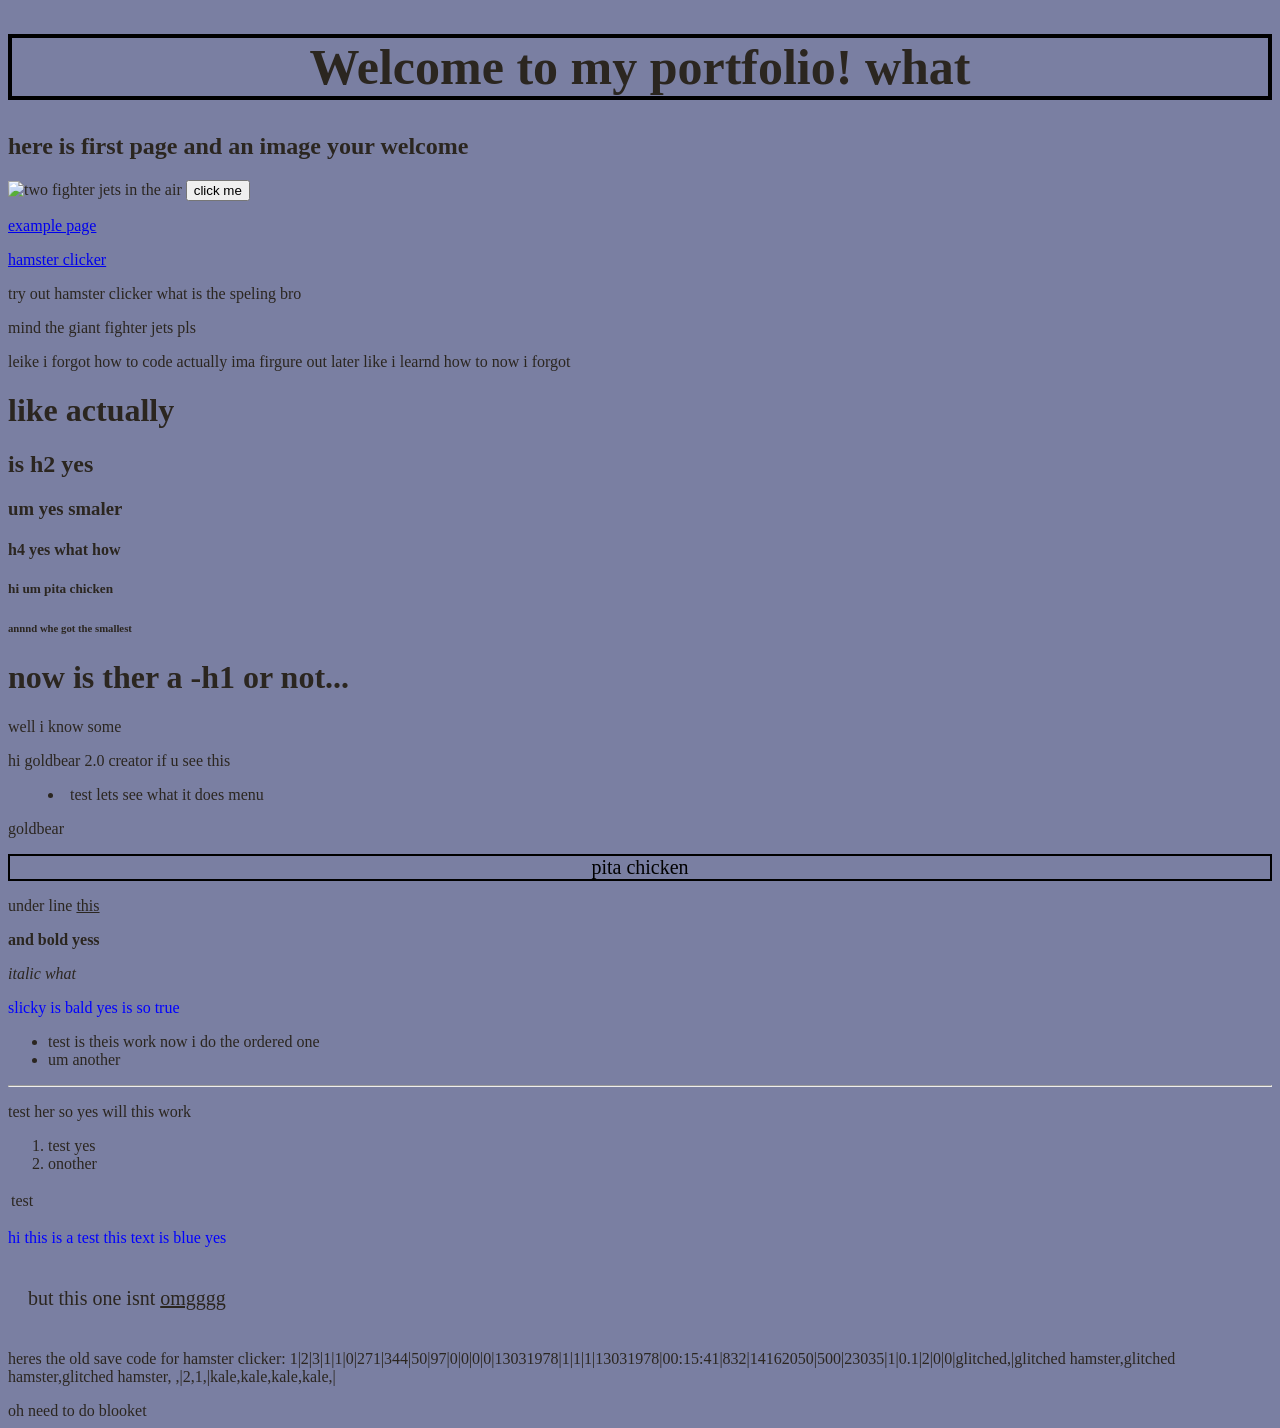
==== index.html @ 4bc3332e "button" ====
<!DOCTYPE html>
<html>
<head>
    <link rel="stylesheet" href="style.css">
    <title>GOLDBEAR is the BEST</title>
</head>
<body>
    <h1 id="title">Welcome to my portfolio! what</h1>
    <h2>here is first page and an image your welcome</h2>
    <img src="https://www.aerospaceutah.org/wp-content/uploads/Two_F-22A_Raptor_in_column_flight_-_Noise_reduced-scaled.jpg" alt="two fighter jets in the air" width="500" height="300">
    
    <button id="colorbutton" onclick="changecolor()"> click me </button>
    
    <p><a href="example.html">example page</a></p>
    <p><a href="https://scratch.mit.edu/projects/1316308628/">hamster clicker</a></p>
    <p>try out hamster clicker what is the speling bro</p>
    <p>mind the giant fighter jets pls</p>
    <p>leike i forgot how to code actually ima firgure out later like i learnd how to now i forgot</p>
    
    <h1>like actually</h1>
    <h2>is h2 yes</h2>
    <h3>um yes smaler</h3>
    <h4>h4 yes what how</h4>
    <h5>hi um pita chicken</h5>
    <h6>annnd whe got the smallest</h6>
    <h1>now is ther a -h1 or not...</h1>
    
    <p>well i know some</p>
    <p>hi goldbear 2.0 creator if u see this</p>
    
    <menu>
        <li>test lets see what it does menu</li>
    </menu>
    
    <p>goldbear</p>
    <p id="pita">pita chicken</p>
    <p>under line <u>this</u></p>
    <p><b>and bold yess</b></p>
    <p><i>italic what</i></p>
    <p class="slicky">slicky is bald yes is so true</p>
    
    <ul>
        <li>test is theis work now i do the ordered one</li>
        <li>um another</li>
    </ul>
    
    <hr>
    <p>test her so yes will this work</p>
    
    <ol>
        <li>test yes</li>
        <li>onother</li>
    </ol>
    
    <table>
        <tr>
            <td>test</td>
        </tr>
    </table>
    
    <p class="slicky">hi this is a test this text is blue yes</p>
    <p id="what">but this one isnt <u>omgggg</u></p>
    <p>heres the old save code for hamster clicker: 1|2|3|1|1|0|271|344|50|97|0|0|0|0|13031978|1|1|1|13031978|00:15:41|832|14162050|500|23035|1|0.1|2|0|0|glitched,|glitched hamster,glitched hamster,glitched hamster, ,|2,1,|kale,kale,kale,kale,|</p>    
    <footer>oh need to do blooket</footer>
</body>
<script>
 function changeColor() {
    var myButton = document.getElementById("colorButton");
    myButton.style.backgroundColor = "orange";
  }
</script>
</html>
---- style.css ----
body {
  color: #2B2620;
  background-color: #7a7fa2;
  font-family: Georgia, serif;
}

.slicky {
  color:blue;
  border:2px black;
}

#pita {
  font-size:20px;
  color:black;
  margin:auto;
  padding:auto;
  border: solid 2px black;
  text-align: center;
}

#what {
  font-size:20px;
  padding:20px;
  width:300px;
}

#title {
  padding:auto;
  text-align :center;
  border: solid 4px black;
  font-size:50px;
}
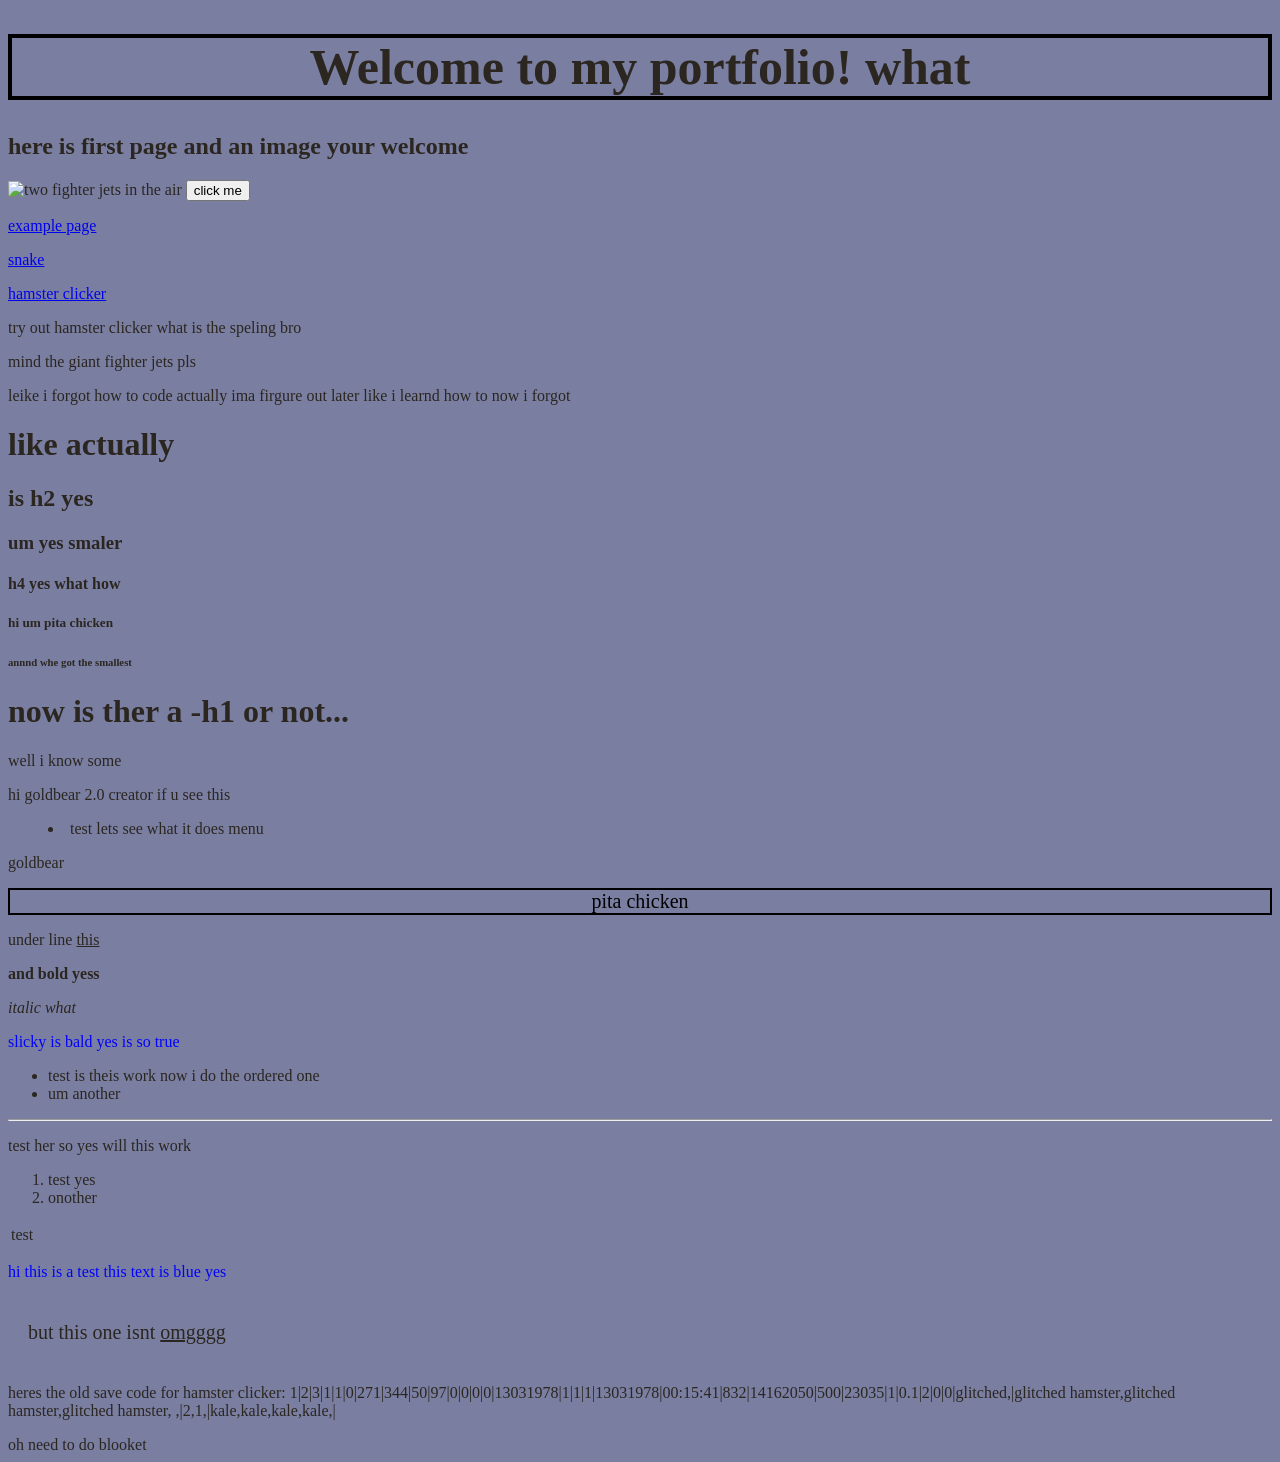
==== commit 68a5f509: "snake page" ====
--- a/index.html
+++ b/index.html
@@ -12,6 +12,7 @@
     <button id="colorbutton" onclick="changecolor()"> click me </button>
     
     <p><a href="example.html">example page</a></p>
+    <p><a href="week04-snake.html">snake</a></p>
     <p><a href="https://scratch.mit.edu/projects/1316308628/">hamster clicker</a></p>
     <p>try out hamster clicker what is the speling bro</p>
     <p>mind the giant fighter jets pls</p>
@@ -64,8 +65,8 @@
     <footer>oh need to do blooket</footer>
 </body>
 <script>
- function changeColor() {
-    var myButton = document.getElementById("colorButton");
+ function changecolor() {
+    var myButton = document.getElementById("colorbutton");
     myButton.style.backgroundColor = "orange";
   }
 </script>
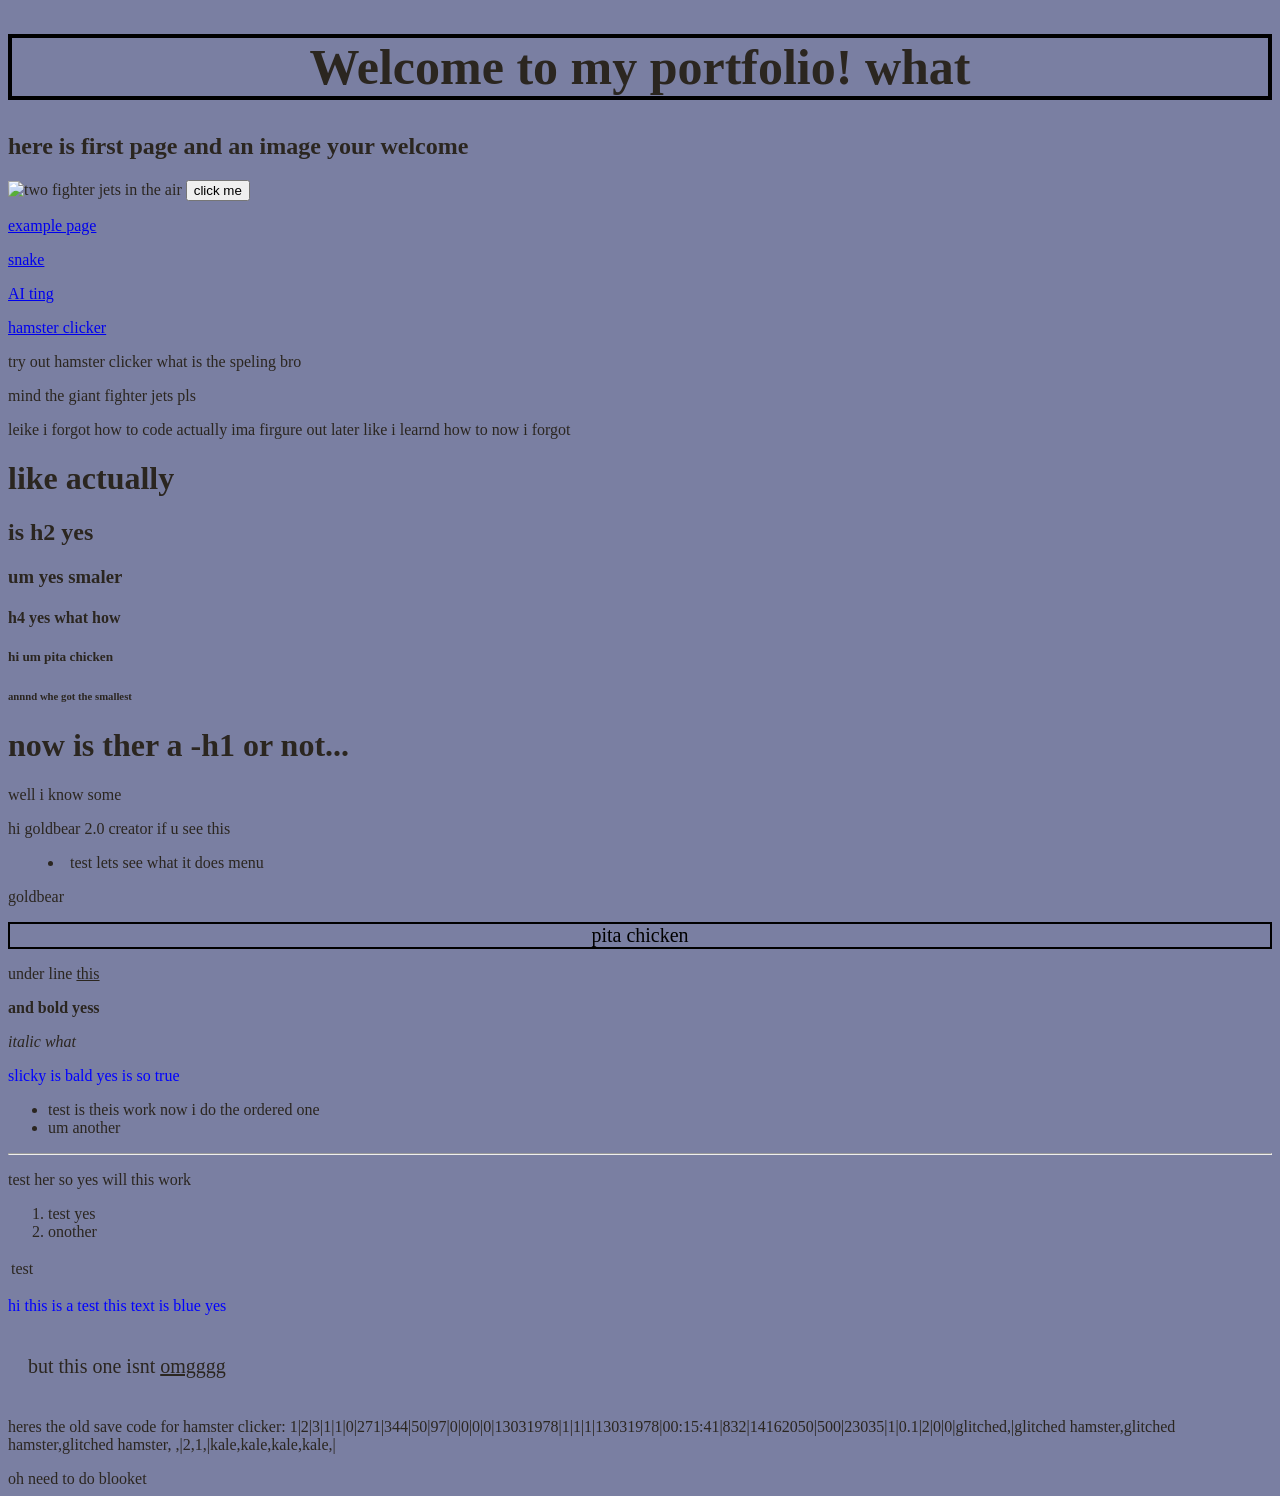
==== commit a53665d4: "ai ting pge conneced" ====
--- a/index.html
+++ b/index.html
@@ -13,6 +13,7 @@
     
     <p><a href="example.html">example page</a></p>
     <p><a href="week04-snake.html">snake</a></p>
+    <p><a href="week05-ai.html">AI ting</a></p>
     <p><a href="https://scratch.mit.edu/projects/1316308628/">hamster clicker</a></p>
     <p>try out hamster clicker what is the speling bro</p>
     <p>mind the giant fighter jets pls</p>
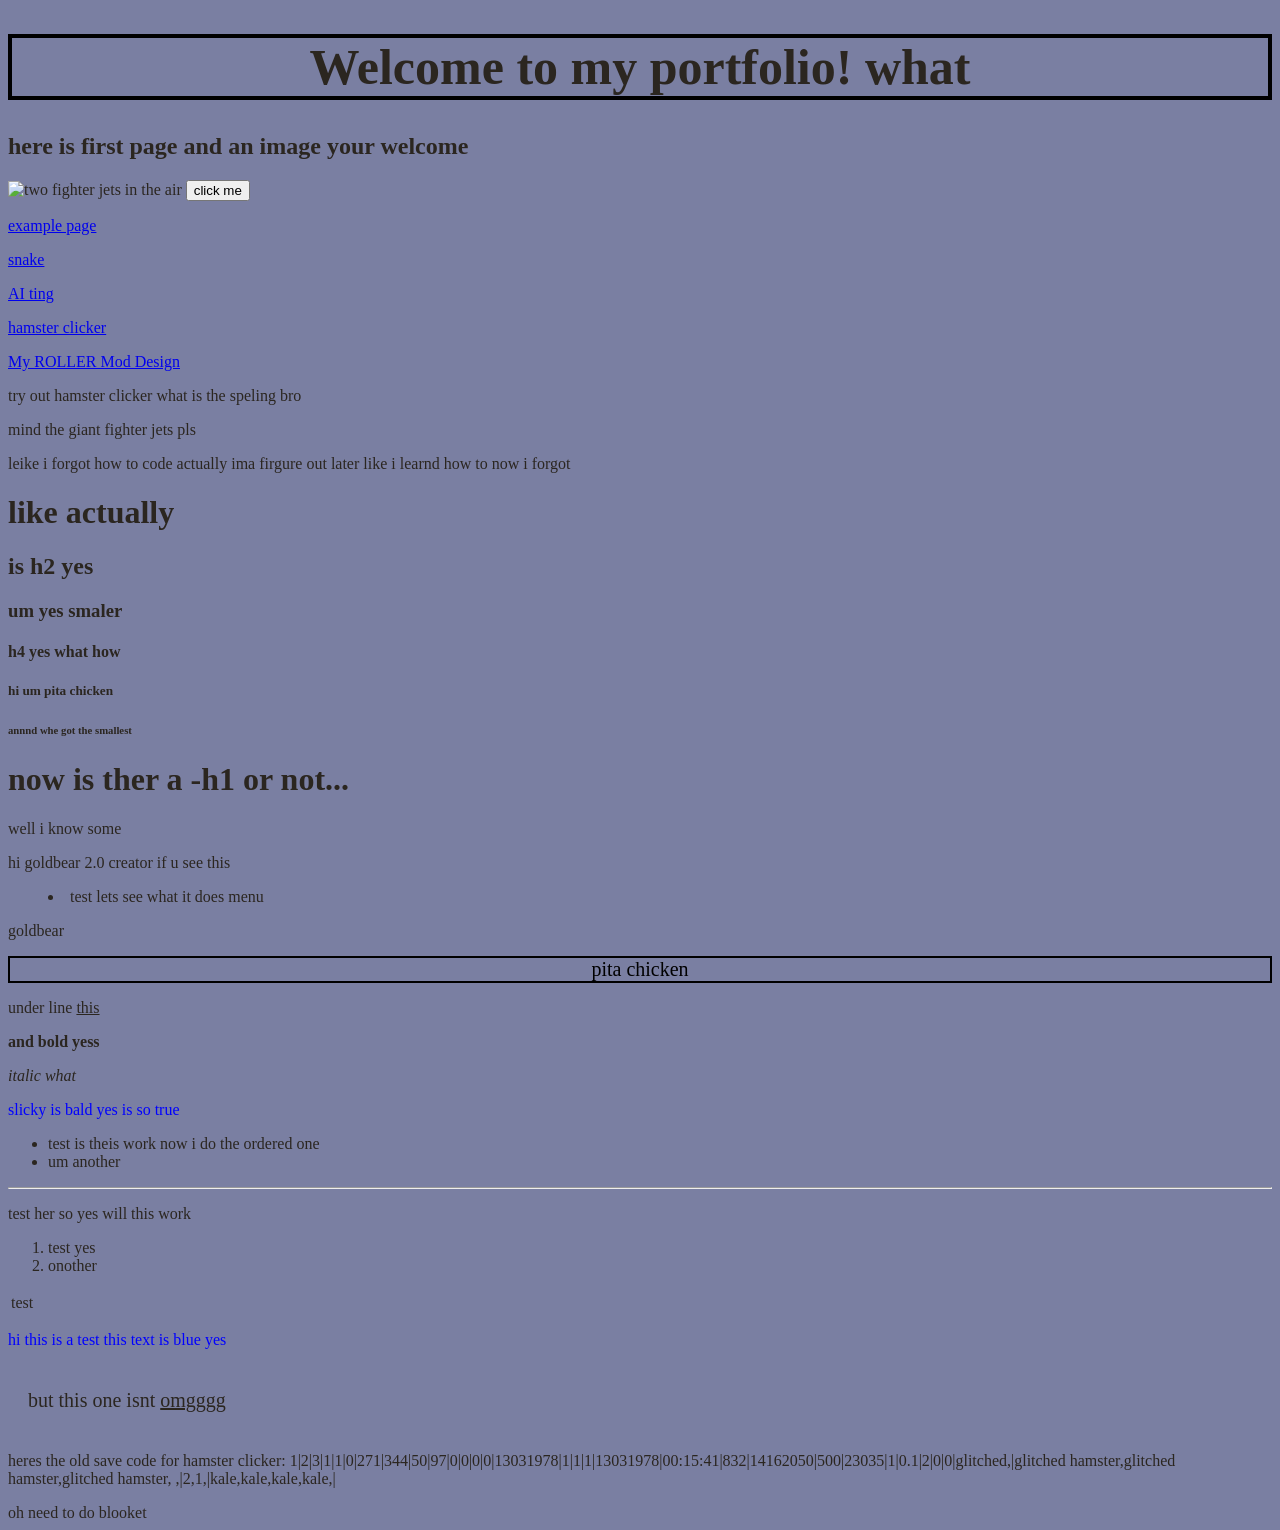
==== commit 6edbe85d: "roller link" ====
--- a/index.html
+++ b/index.html
@@ -15,6 +15,7 @@
     <p><a href="week04-snake.html">snake</a></p>
     <p><a href="week05-ai.html">AI ting</a></p>
     <p><a href="https://scratch.mit.edu/projects/1316308628/">hamster clicker</a></p>
+    <a href="roller-mod-design.html">My ROLLER Mod Design</a>
     <p>try out hamster clicker what is the speling bro</p>
     <p>mind the giant fighter jets pls</p>
     <p>leike i forgot how to code actually ima firgure out later like i learnd how to now i forgot</p>
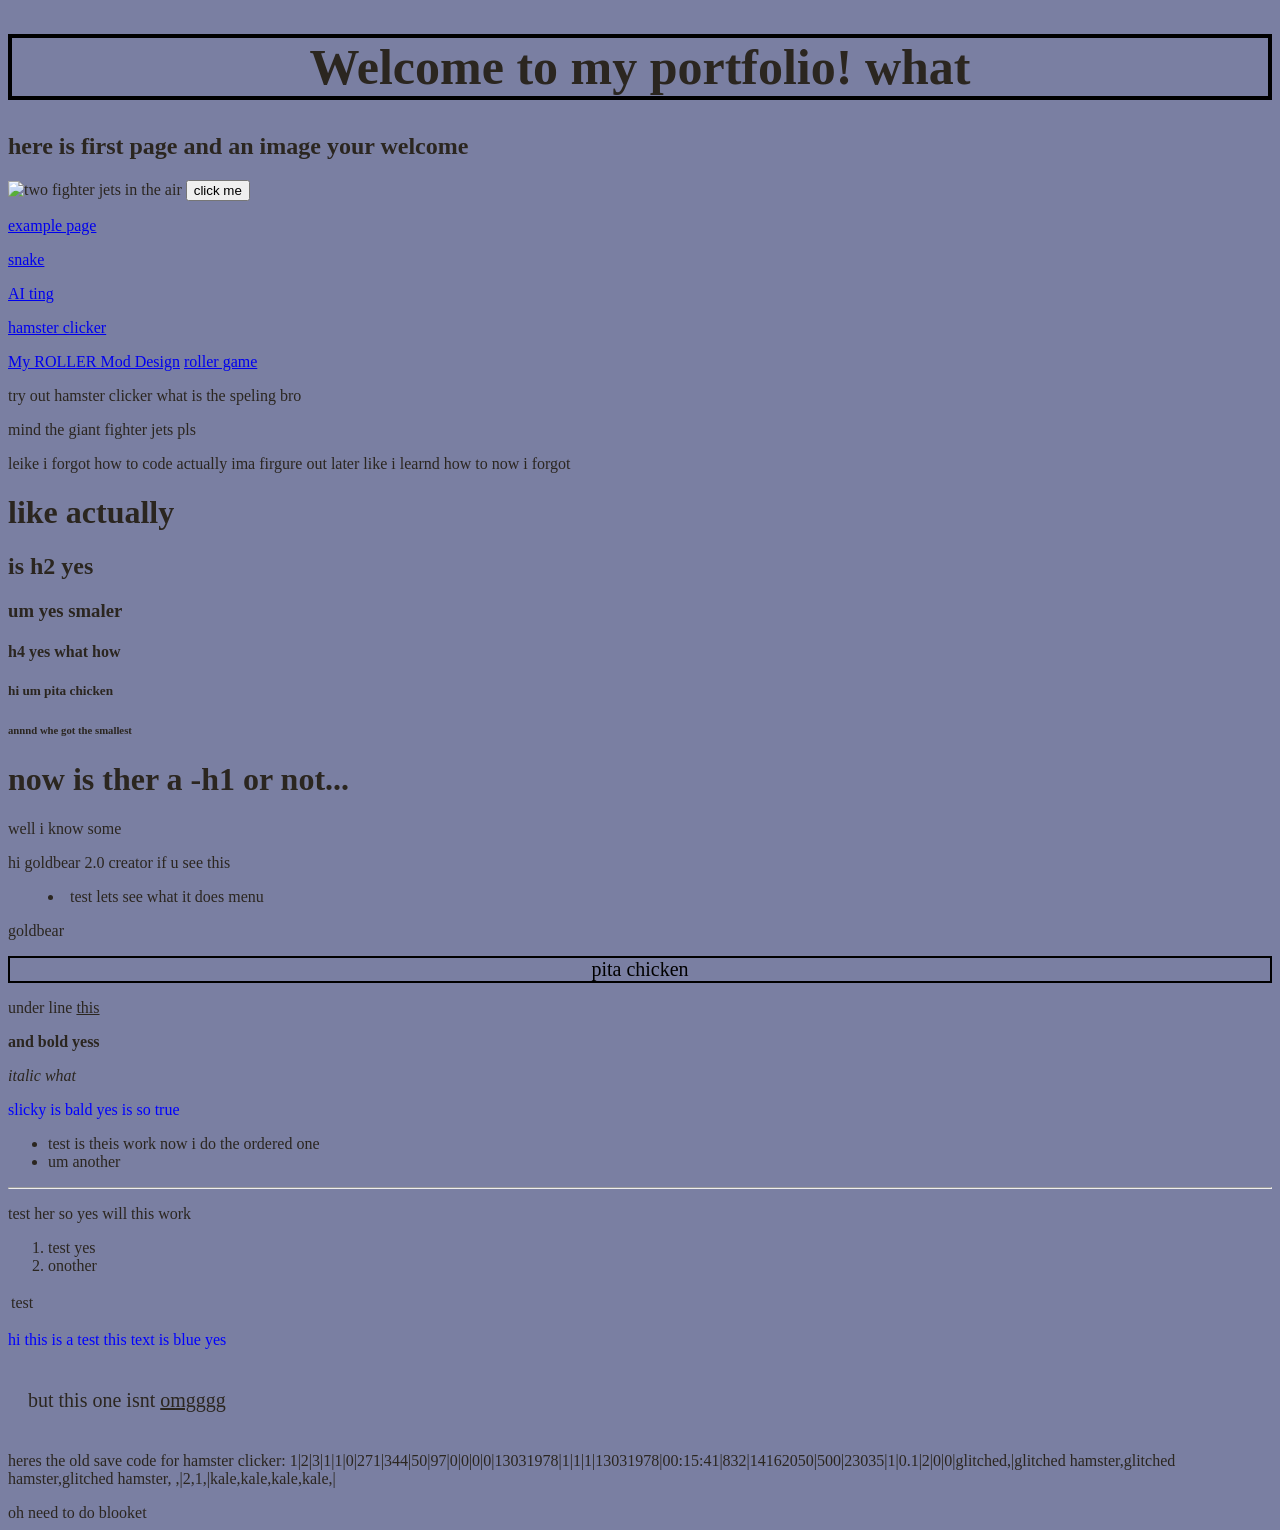
==== commit 35f25945: "roller game" ====
--- a/index.html
+++ b/index.html
@@ -16,6 +16,7 @@
     <p><a href="week05-ai.html">AI ting</a></p>
     <p><a href="https://scratch.mit.edu/projects/1316308628/">hamster clicker</a></p>
     <a href="roller-mod-design.html">My ROLLER Mod Design</a>
+    <a href ="https://iburakmsasd-collab.github.io/Simple-Roller-Game/">roller game</a>
     <p>try out hamster clicker what is the speling bro</p>
     <p>mind the giant fighter jets pls</p>
     <p>leike i forgot how to code actually ima firgure out later like i learnd how to now i forgot</p>
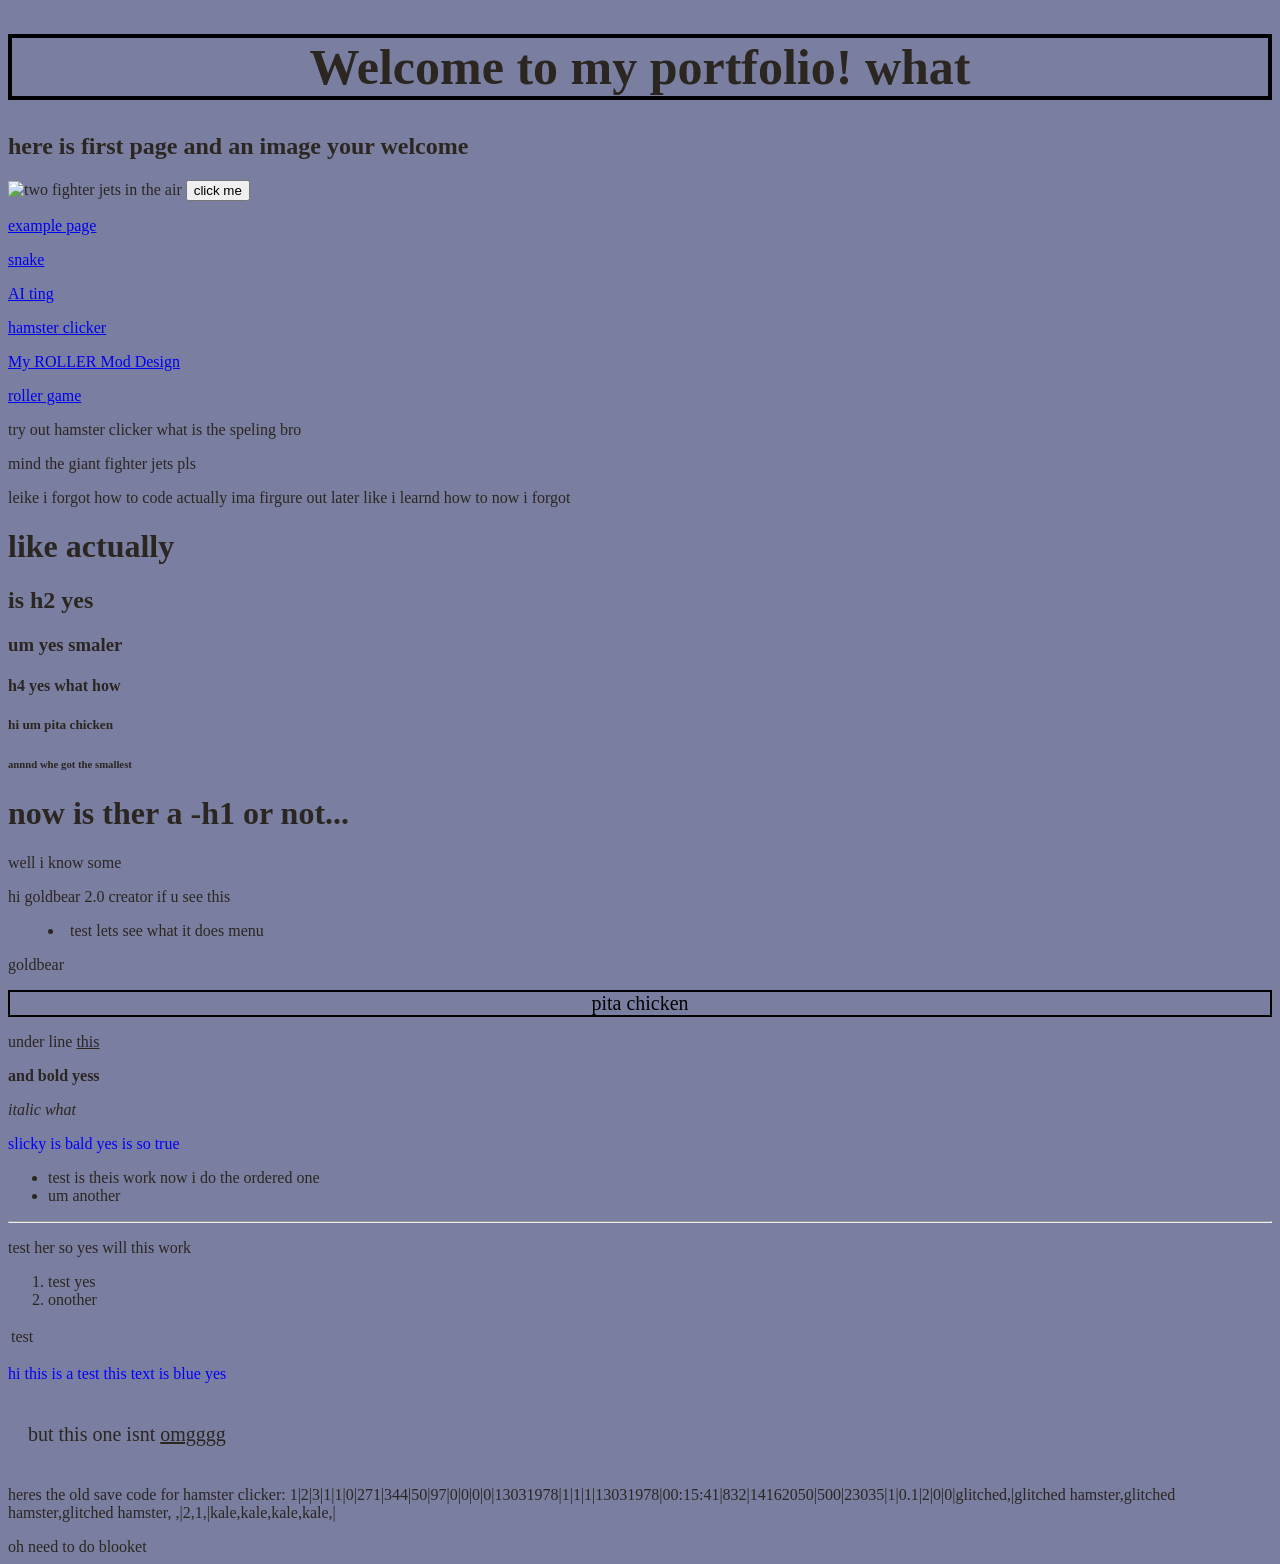
==== commit ccaa7833: "fix" ====
--- a/index.html
+++ b/index.html
@@ -15,8 +15,8 @@
     <p><a href="week04-snake.html">snake</a></p>
     <p><a href="week05-ai.html">AI ting</a></p>
     <p><a href="https://scratch.mit.edu/projects/1316308628/">hamster clicker</a></p>
-    <a href="roller-mod-design.html">My ROLLER Mod Design</a>
-    <a href ="https://iburakmsasd-collab.github.io/Simple-Roller-Game/">roller game</a>
+    <p><a href="roller-mod-design.html">My ROLLER Mod Design</a></p>
+    <p><a href ="https://iburakmsasd-collab.github.io/Simple-Roller-Game/">roller game</a></p>
     <p>try out hamster clicker what is the speling bro</p>
     <p>mind the giant fighter jets pls</p>
     <p>leike i forgot how to code actually ima firgure out later like i learnd how to now i forgot</p>
